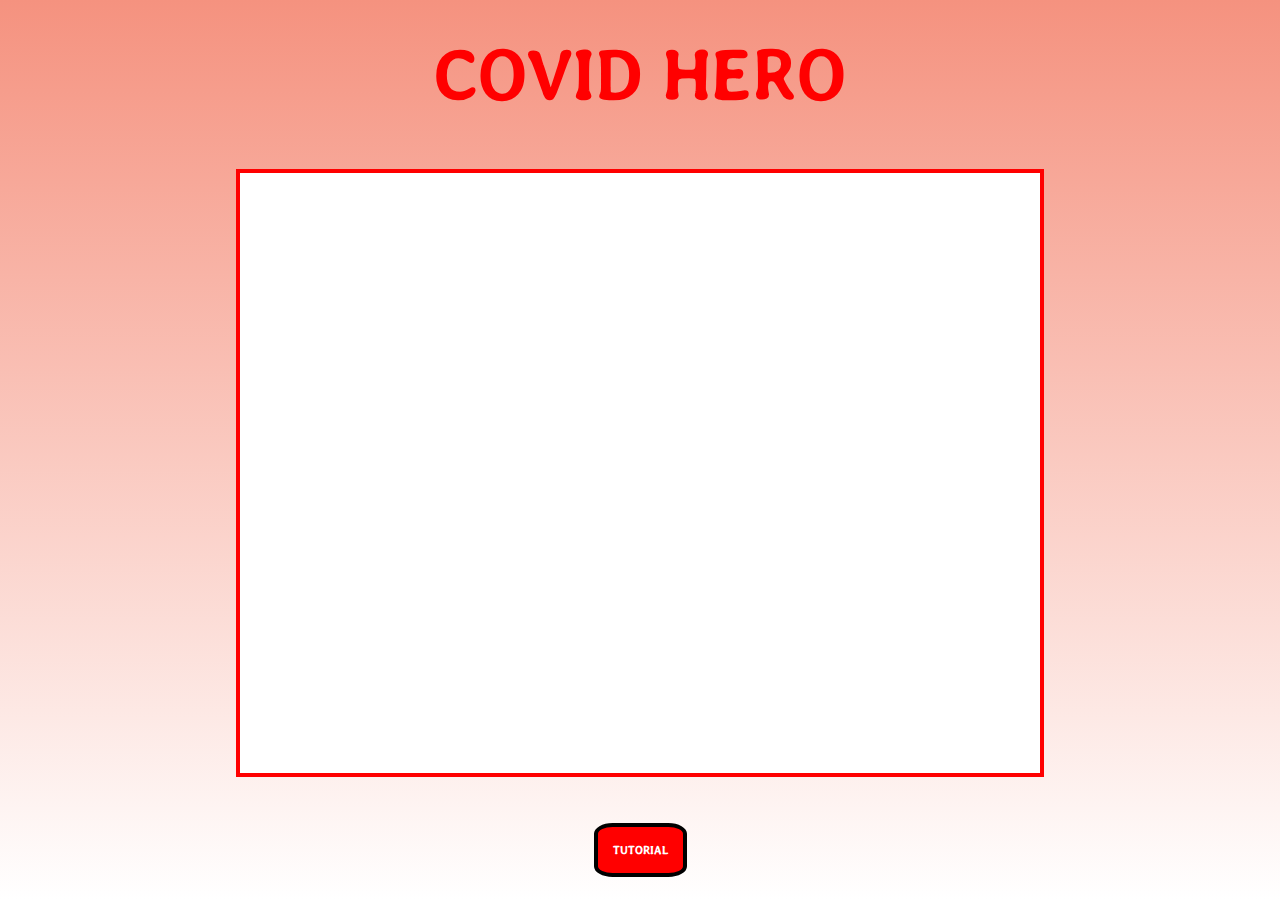
==== Index.html @ 63dd29d1 "Update" ====
<html>

<head>
<meta name="viewport" content="user-scalable=no" />
<title>COVID HERO</title>
<link rel="stylesheet" href="index.css">
<link rel="shortcut icon" type="x-icon" href="IMG/corona.png">
<link href="http://fonts.cdnfonts.com/css/playsir" rel="stylesheet">
</head>

<body>
<div class="bg">

<h1>COVID HERO</h1>
<canvas id="can" width="800" height="600" ></canvas>
<form><button class ="button" type ="submit" formaction="Tutorial.html">TUTORIAL</button></form>

<div class="Game_button">
 <div class="Up">
 <button class="GButtons" id="Up"  onclick="Movement('Up')">↑</button>
 </div>
 
 <div class="down">
 <button class="GButtons" id="Left" onclick="Movement('Left')">←</button>
  <button class="GButtons" id="Down" onclick="Movement('Down')">↓</button>
 <button class="GButtons" id="Right" onclick="Movement('Right')">→</button>
 </div>
 
 <div class="attack">
 <button class="GButtons" id="attack" onclick="Movement('attack1')">Vaccinate</button>
 </div>
 
 <div class="Settings">
  <button class="GButtons" id="Play" onclick="Movement('Play')">Re-Load</button>
 </div>
 
</div>

</div>

</body>
<script type="text/javascript" src="corona.js"></script>
</html>


</style>
---- index.css ----
@import url('https://fonts.googleapis.com/css2?family=Open+Sans:ital,wght@1,700;1,800&family=Stylish&display=swap');

*{
	padding:0;
	margin:0;
    font-family: 'Stylish', sans-serif;
}

body{
	background: linear-gradient(#F5927F,#fff);
}

h1{
	font-size: 5em;
	text-align: center;
	color: red;
}

#can{
	border: 4px solid red;
	background: #fff;
}

.bg{
	width: 100%;
	height: 100vh;
	display: flex;
	flex-direction: column;
	justify-content: space-around;
	align-items: center;
}

.button{
    background-color : red;
	border: 4px solid #000;
	color:#fff;
	text-align:center;
	cursor:pointer;
	border-radius: 20%;
	padding:15px;
    font-weight: bold;
}

.button:hover{
  background-color:green;
  border: 4px solid #fff;
}

.Game_button{
   display:none;
}

#tutorial{
	display: inline-block;
	font-size: 2em;
	text-align: justified;
	width: 80%;
	height: auto;
}

span{
	color: red;
	font-size: 2em;
}

@media only screen and (max-width:1000px){

.button{
	padding: 30px;
	font-size: 2em; 
}
	
	
.Game_button{
 width: 77%;
 margin:0% 11%;
 display: flex;
 flex-direction: column;
 align-items: center;
 justify-content: space-around;
 border: 4px solid #000;
 background-color: #CB7A7A;
}

.GButtons{
 padding:50px;
 font-size: 5em;
 padding: 20px;
 margin: 50 50px 50px;
 background-color: #FFD1D1;
}

.GButtons:active {
  background-color: #FF0000;
  box-shadow: 0 5px #666;
  transform: translateY(4px);
}



h2{
	padding: 20px 0 20px;
	font-size: 2em;
}

span{
	font-size: 1.2em;
}
}
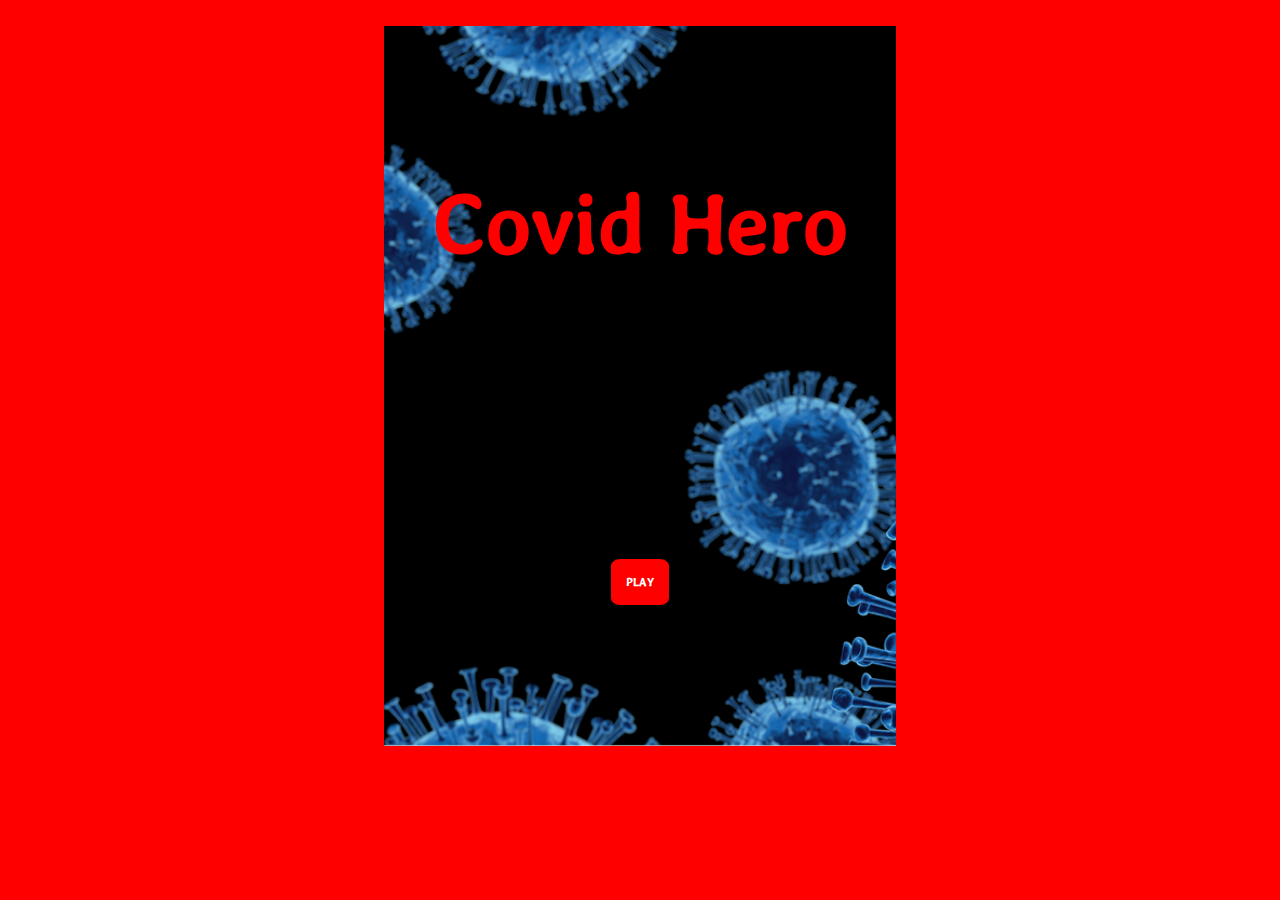
==== commit b21d61e4: "Update" ====
--- a/Index.html
+++ b/Index.html
@@ -1,46 +1,19 @@
 <html>
-
 <head>
-<meta name="viewport" content="user-scalable=no" />
 <title>COVID HERO</title>
 <link rel="stylesheet" href="index.css">
 <link rel="shortcut icon" type="x-icon" href="IMG/corona.png">
-<link href="http://fonts.cdnfonts.com/css/playsir" rel="stylesheet">
 </head>
 
-<body>
-<div class="bg">
 
-<h1>COVID HERO</h1>
-<canvas id="can" width="800" height="600" ></canvas>
-<form><button class ="button" type ="submit" formaction="Tutorial.html">TUTORIAL</button></form>
+<body style="background:red"> 
 
-<div class="Game_button">
- <div class="Up">
- <button class="GButtons" id="Up"  onclick="Movement('Up')">↑</button>
- </div>
- 
- <div class="down">
- <button class="GButtons" id="Left" onclick="Movement('Left')">←</button>
-  <button class="GButtons" id="Down" onclick="Movement('Down')">↓</button>
- <button class="GButtons" id="Right" onclick="Movement('Right')">→</button>
- </div>
- 
- <div class="attack">
- <button class="GButtons" id="attack" onclick="Movement('attack1')">Vaccinate</button>
- </div>
- 
- <div class="Settings">
-  <button class="GButtons" id="Play" onclick="Movement('Play')">Re-Load</button>
- </div>
- 
-</div>
-
+<div class="Home">
+<h1>Covid Hero</h1>
+<form><button class = "button" type ="submit" formaction="game.html">PLAY</button></form>
 </div>
 
 </body>
-<script type="text/javascript" src="corona.js"></script>
-</html>
 
 
-</style>
+
--- a/index.css
+++ b/index.css
@@ -18,7 +18,24 @@
 
 #can{
 	border: 4px solid red;
-	background: #fff;
+	background: #000;
+}
+
+.Home{
+	width: 40%;
+	height: 80vh;
+	background: url(BG_IMG/bg.jpg);
+	background-repeat: no-repeat;
+	background-size: cover;
+	margin: 2% 30% 0%;
+	display: flex;
+	flex-direction: column;
+	justify-content: space-around;
+	align-items: center;
+}
+
+.Home h1{
+	font-size: 6em;
 }
 
 .bg{
@@ -30,6 +47,7 @@
 	align-items: center;
 }
 
+
 .button{
     background-color : red;
 	border: 4px solid #000;
@@ -39,12 +57,18 @@
 	border-radius: 20%;
 	padding:15px;
     font-weight: bold;
+
 }
 
 .button:hover{
   background-color:green;
   border: 4px solid #fff;
 }
+
+#back{
+	position: absolute;
+}
+
 
 .Game_button{
    display:none;
@@ -106,4 +130,10 @@
 span{
 	font-size: 1.2em;
 }
+
+.Home{
+	width: 80%;
+	height: 90vh;
+	margin: 10% 10% 0%;
+}
 }